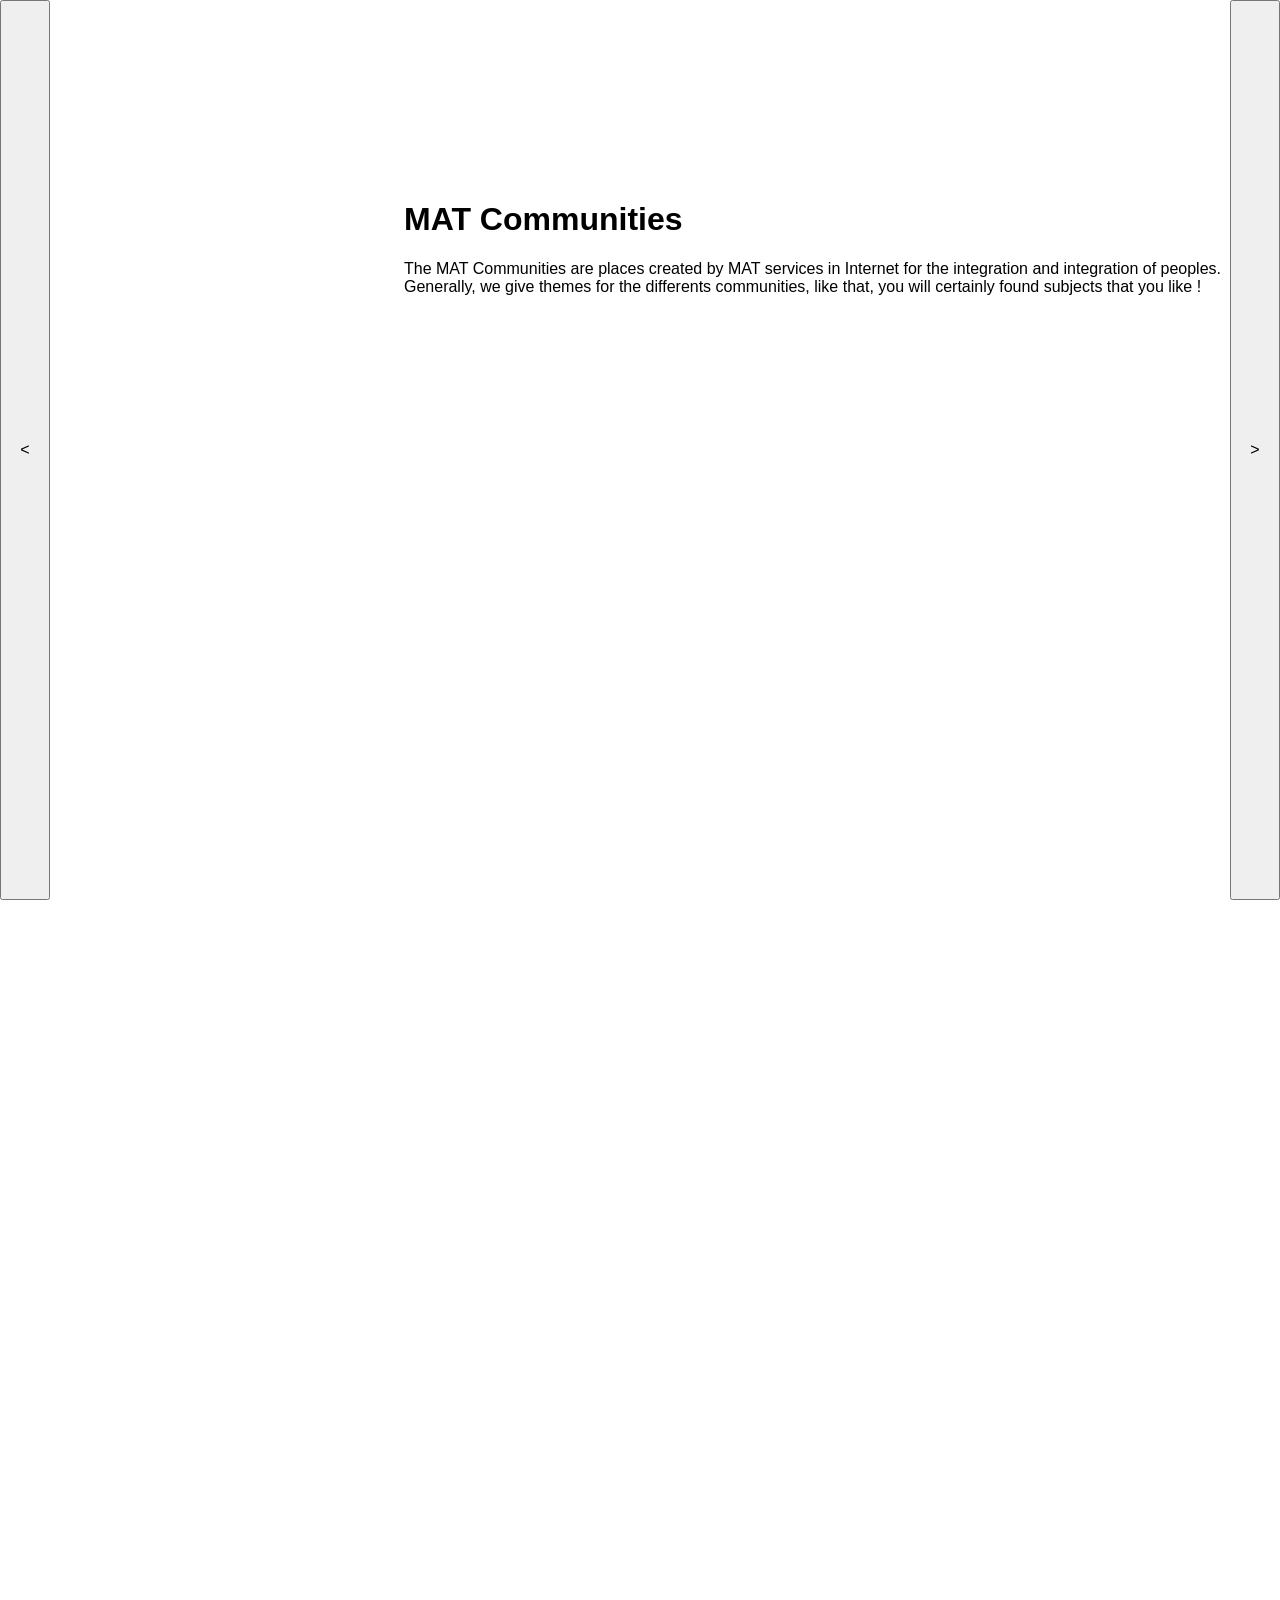
==== index.html @ 9b57d914 "first publish" ====
<!DOCTYPE html>
<html lang="en">
    <head>
        <meta charset="utf-8">
        <meta name="viewport" content="width=device-width, initial-scale=1">
        <title>New page</title>
        <link href="css/normalize.css" rel="stylesheet">
        <link href="css/style.css" rel="stylesheet">
    </head>
    <body>
        <div style="display:grid;grid-template-columns:50px 1fr 50px;grid-template-areas:'< BUTTON CONTAINER' '. . .';grid-template-rows:100vh 100vh;">
            <button>
                <p>&lt;</p>
            </button>
            <div style="display:grid;grid-template-columns:30% 1fr;grid-template-rows:100%;grid-template-areas:'GRID LOGO IMAGE CONTAINER GRID TEXT CONTENT CONTAINER'; background-image: url('');">
                <div style="display:grid;grid-template-columns:1fr;grid-template-rows:20% 1fr;grid-template-areas:'VOID' 'EARA';">
                    <div></div>
                    <div>
                        <img src="">
                    </div>
                </div>
                <div style="display:grid;grid-template-columns:1fr;grid-template-rows:20% 1fr;grid-template-areas:'VOID' 'EARA';">
                    <div></div>
                    <div>
                        <h1>MAT Communities</h1>
                        <p>The MAT Communities are places created by MAT services in Internet for the integration and integration of peoples. Generally, we give themes for the differents communities, like that, you will certainly found subjects that you like !</p>
                    </div>
                </div>
            </div>
            <button>&gt;</button>
        </div>
    </body>
</html>
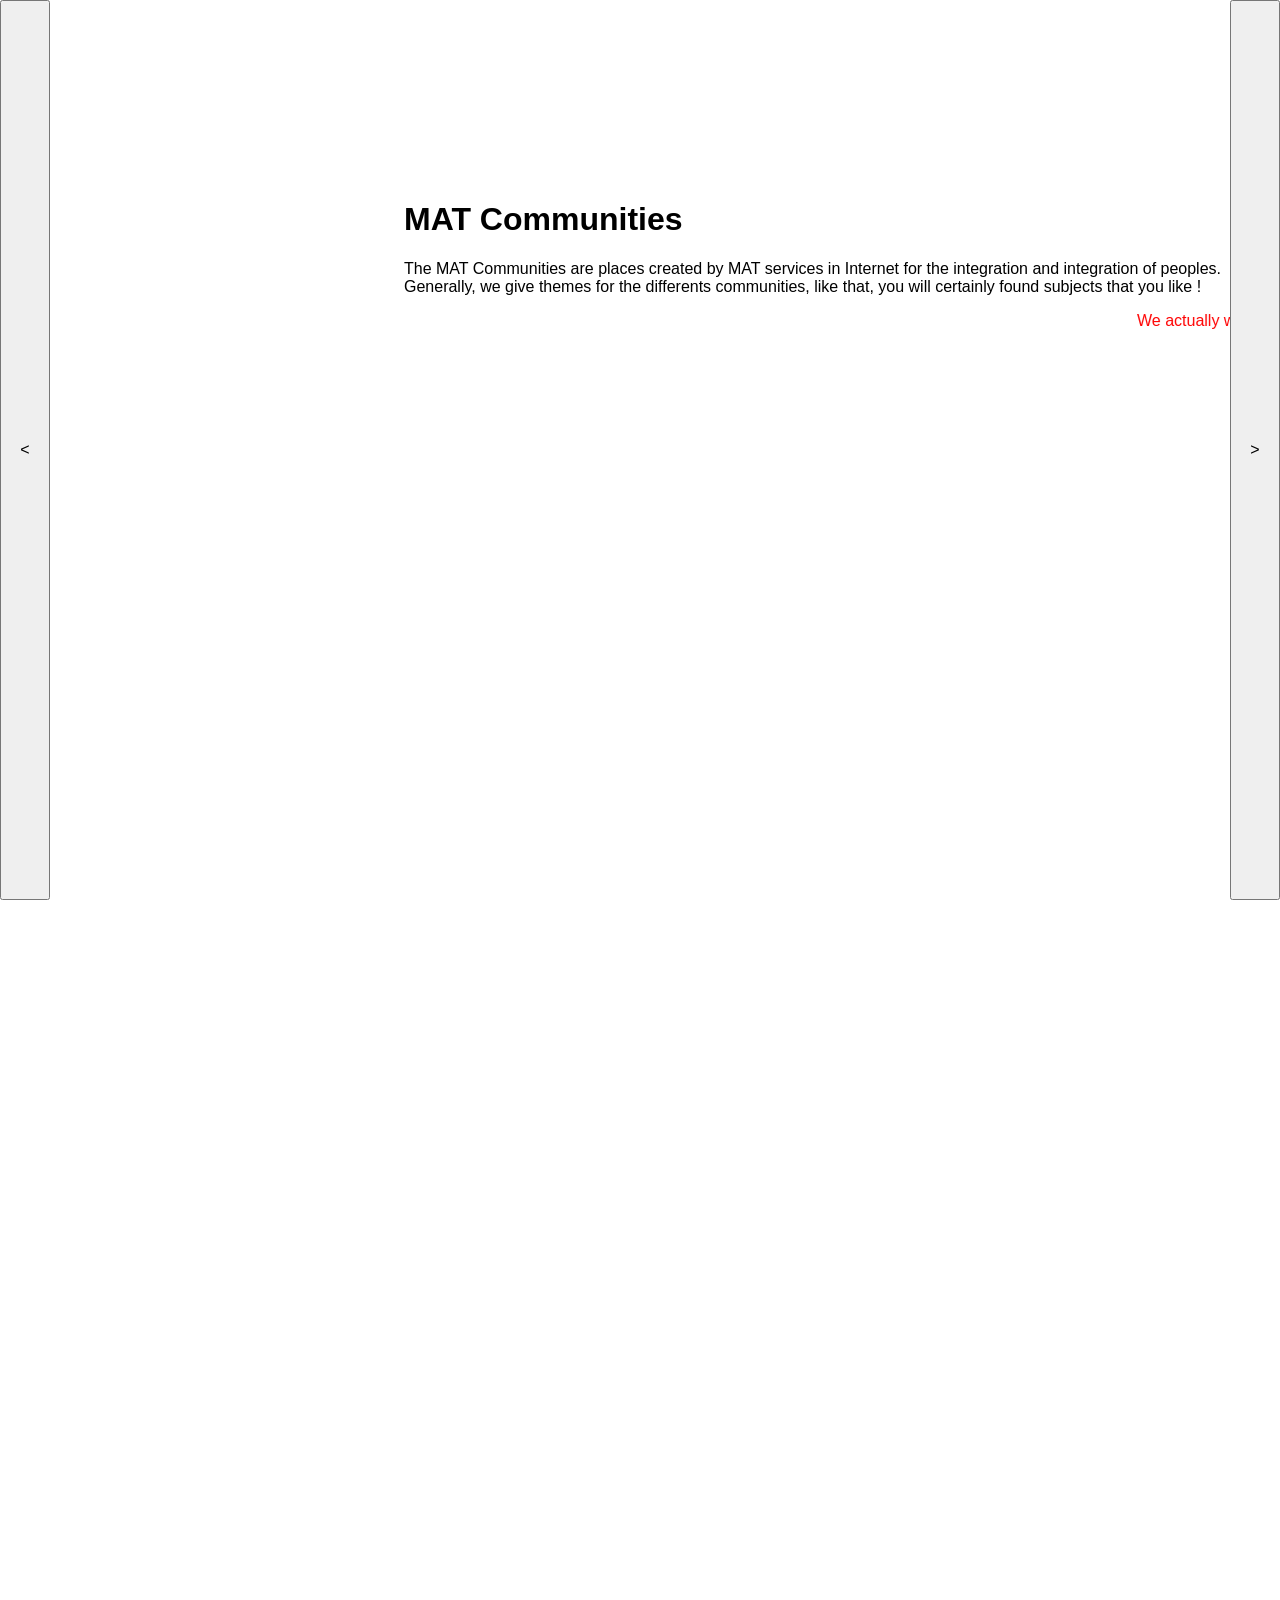
==== commit f50ed0e5: "Just an important MSG.." ====
--- a/index.html
+++ b/index.html
@@ -24,6 +24,7 @@
                     <div>
                         <h1>MAT Communities</h1>
                         <p>The MAT Communities are places created by MAT services in Internet for the integration and integration of peoples. Generally, we give themes for the differents communities, like that, you will certainly found subjects that you like !</p>
+                        <marquee style="color:red">We actually work on this website... Please, stay patient...</marquee>
                     </div>
                 </div>
             </div>
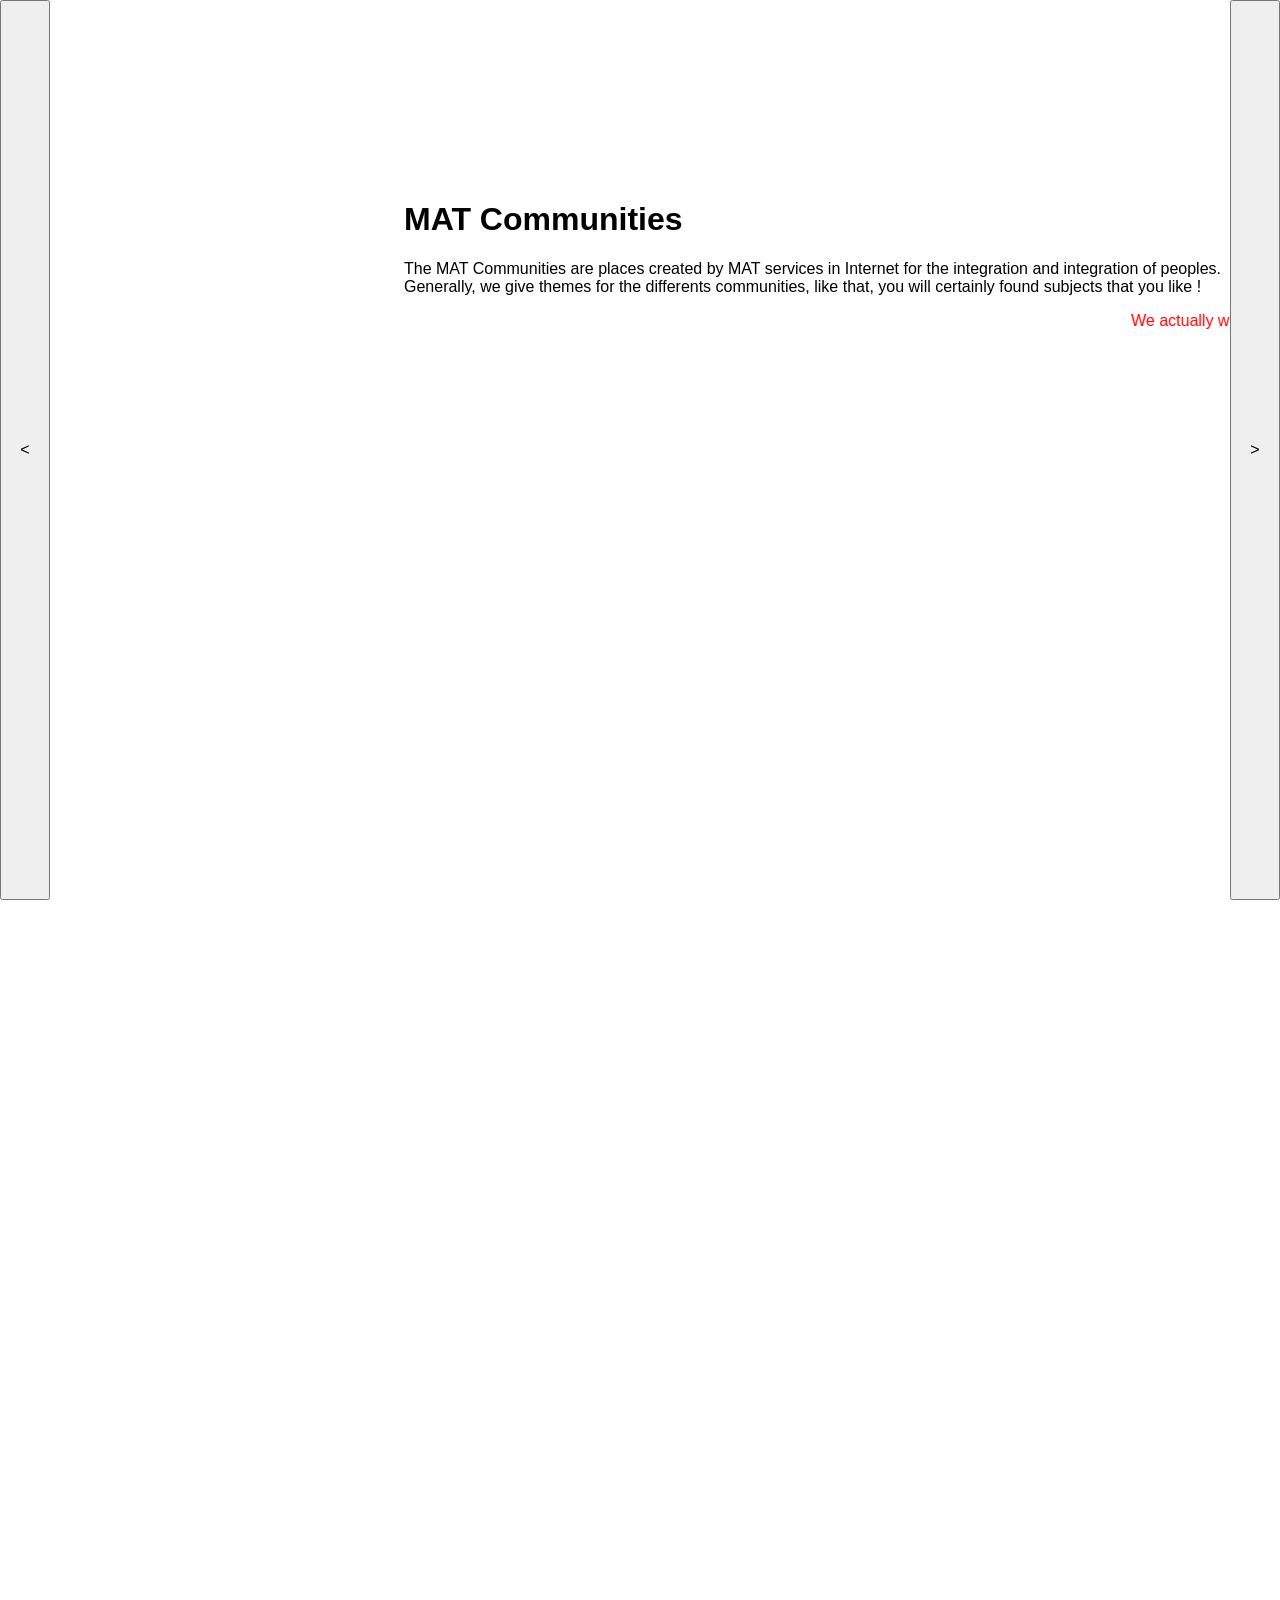
==== commit 24b71126: "Add background image" ====
--- a/index.html
+++ b/index.html
@@ -7,7 +7,7 @@
         <link href="css/normalize.css" rel="stylesheet">
         <link href="css/style.css" rel="stylesheet">
     </head>
-    <body>
+    <body style="background-image: url(https://private-user-images.githubusercontent.com/157519566/473084197-9ea67f2e-f3d1-494b-8111-e7d41d000de8.png?jwt=eyJ0eXAiOiJKV1QiLCJhbGciOiJIUzI1NiJ9.[base64].iIo141c0WT_SojjlDVsRvnzraIDS-kDSZZ3tc77XDLg);background-position: cover;">
         <div style="display:grid;grid-template-columns:50px 1fr 50px;grid-template-areas:'< BUTTON CONTAINER' '. . .';grid-template-rows:100vh 100vh;">
             <button>
                 <p>&lt;</p>
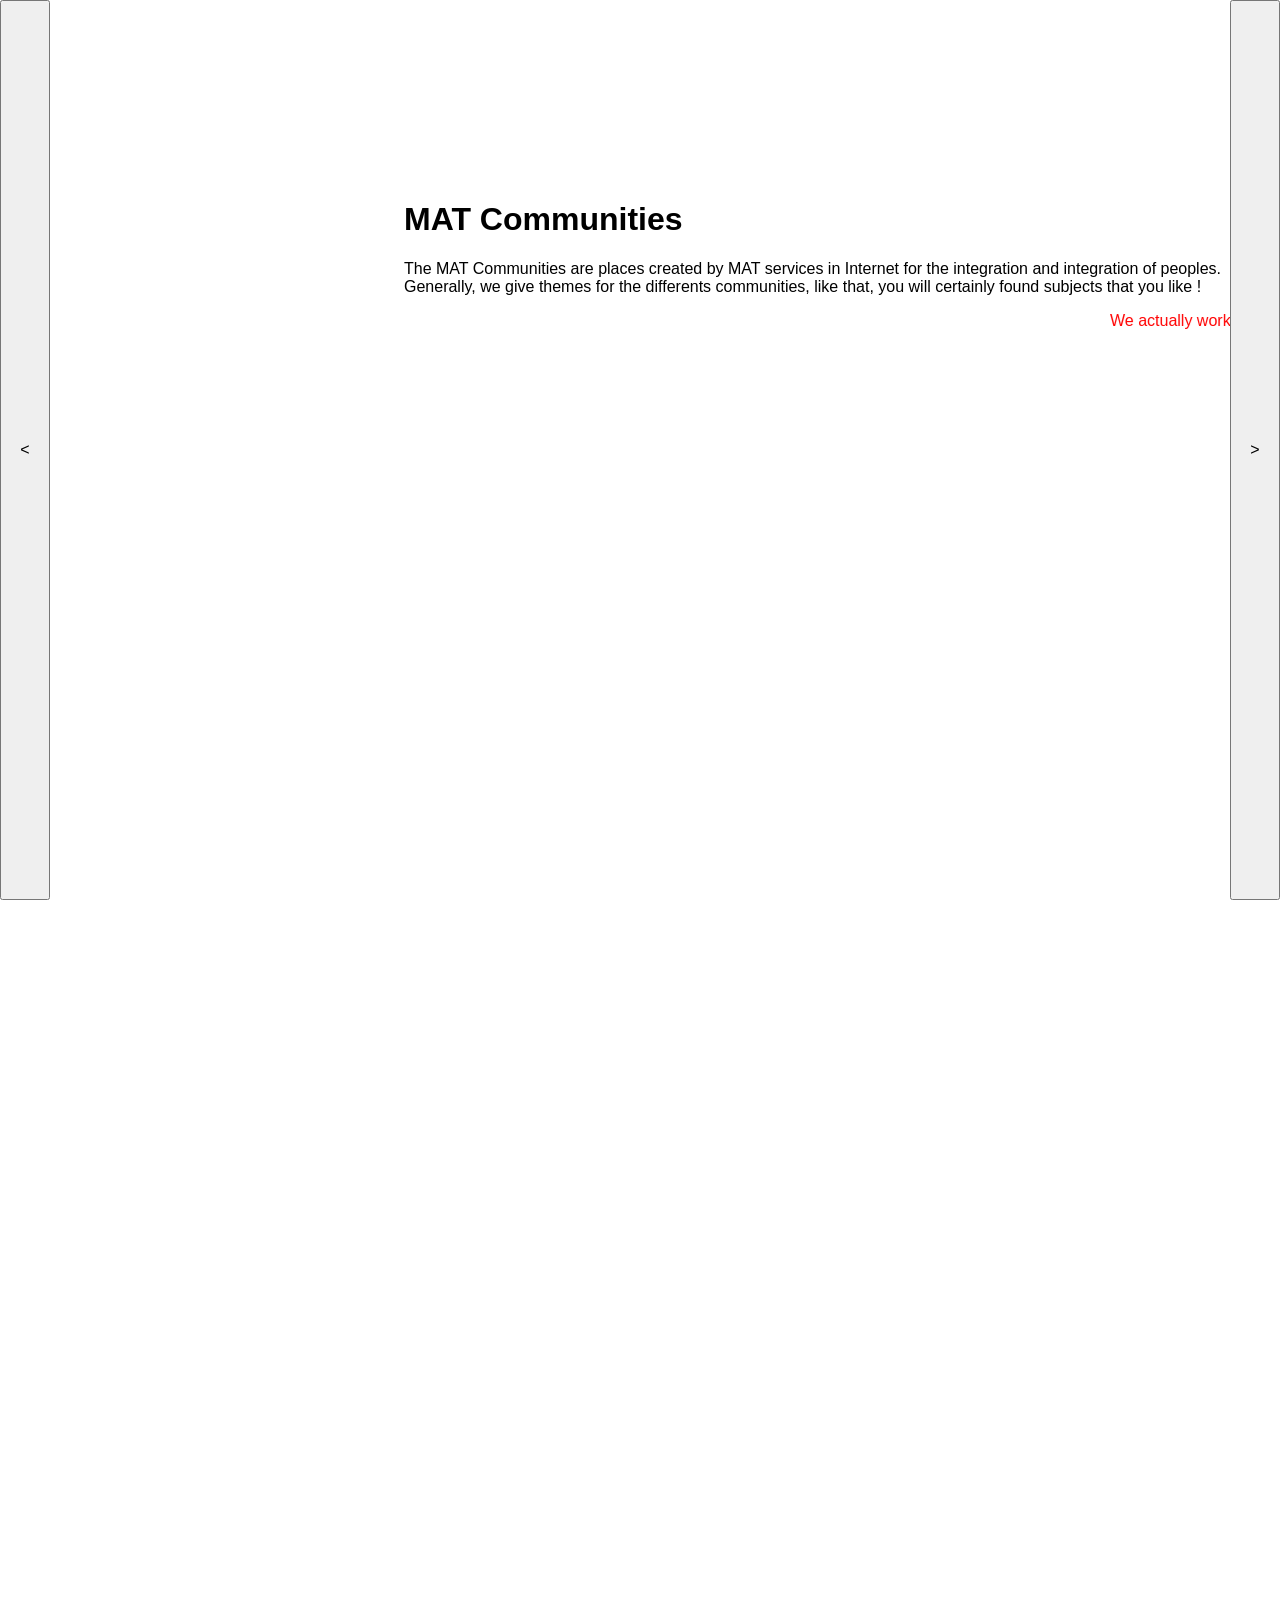
==== commit 1e695a71: "Added resources" ====
--- a/index.html
+++ b/index.html
@@ -1,34 +1,36 @@
-<!DOCTYPE html>
-<html lang="en">
-    <head>
-        <meta charset="utf-8">
-        <meta name="viewport" content="width=device-width, initial-scale=1">
-        <title>New page</title>
-        <link href="css/normalize.css" rel="stylesheet">
-        <link href="css/style.css" rel="stylesheet">
-    </head>
-    <body style="background-image: url(https://private-user-images.githubusercontent.com/157519566/473084197-9ea67f2e-f3d1-494b-8111-e7d41d000de8.png?jwt=eyJ0eXAiOiJKV1QiLCJhbGciOiJIUzI1NiJ9.[base64].iIo141c0WT_SojjlDVsRvnzraIDS-kDSZZ3tc77XDLg);background-position: cover;">
-        <div style="display:grid;grid-template-columns:50px 1fr 50px;grid-template-areas:'< BUTTON CONTAINER' '. . .';grid-template-rows:100vh 100vh;">
-            <button>
-                <p>&lt;</p>
-            </button>
-            <div style="display:grid;grid-template-columns:30% 1fr;grid-template-rows:100%;grid-template-areas:'GRID LOGO IMAGE CONTAINER GRID TEXT CONTENT CONTAINER'; background-image: url('');">
-                <div style="display:grid;grid-template-columns:1fr;grid-template-rows:20% 1fr;grid-template-areas:'VOID' 'EARA';">
-                    <div></div>
-                    <div>
-                        <img src="">
-                    </div>
-                </div>
-                <div style="display:grid;grid-template-columns:1fr;grid-template-rows:20% 1fr;grid-template-areas:'VOID' 'EARA';">
-                    <div></div>
-                    <div>
-                        <h1>MAT Communities</h1>
-                        <p>The MAT Communities are places created by MAT services in Internet for the integration and integration of peoples. Generally, we give themes for the differents communities, like that, you will certainly found subjects that you like !</p>
-                        <marquee style="color:red">We actually work on this website... Please, stay patient...</marquee>
-                    </div>
-                </div>
-            </div>
-            <button>&gt;</button>
+<!DOCTYPE html> 
+<html lang="en"> 
+    <head> 
+        <meta charset="utf-8"> 
+        <meta name="viewport" content="width=device-width, initial-scale=1"> 
+        <title>New page</title>         
+        <link href="css/normalize.css" rel="stylesheet"> 
+        <link href="css/style.css" rel="stylesheet"> 
+    </head>     
+    <body style="background-image: url(https://private-user-images.githubusercontent.com/157519566/473084197-9ea67f2e-f3d1-494b-8111-e7d41d000de8.png?jwt=eyJ0eXAiOiJKV1QiLCJhbGciOiJIUzI1NiJ9.[base64].iIo141c0WT_SojjlDVsRvnzraIDS-kDSZZ3tc77XDLg);background-position: cover;"> 
+        <div class="topPage">
+            <div style="display:grid;grid-template-columns:50px 1fr 50px;grid-template-areas:'< BUTTON CONTAINER' '. . .';grid-template-rows:100vh 100vh;"> 
+                <button> 
+                    <p>&lt;</p> 
+                </button>                 
+                <div style="display:grid;grid-template-columns:30% 1fr;grid-template-rows:100%;grid-template-areas:'GRID LOGO IMAGE CONTAINER GRID TEXT CONTENT CONTAINER'; background-image: url('');"> 
+                    <div style="display:grid;grid-template-columns:1fr;grid-template-rows:20% 1fr;grid-template-areas:'VOID' 'EARA';"> 
+                        <div></div>                         
+                        <div> 
+                            <img src=""> 
+                        </div>                         
+                    </div>                     
+                    <div style="display:grid;grid-template-columns:1fr;grid-template-rows:20% 1fr;grid-template-areas:'VOID' 'EARA';"> 
+                        <div></div>                         
+                        <div> 
+                            <h1>MAT Communities</h1> 
+                            <p>The MAT Communities are places created by MAT services in Internet for the integration and integration of peoples. Generally, we give themes for the differents communities, like that, you will certainly found subjects that you like !</p> 
+                            <marquee style="color:red">We actually work on this website... Please, stay patient...</marquee>                             
+                        </div>                         
+                    </div>                     
+                </div>                 
+                <button>&gt;</button>                 
+            </div>             
         </div>
-    </body>
+    </body>     
 </html>
--- a/css/style.css
+++ b/css/style.css
@@ -0,0 +1,3 @@
+.topPage {
+    background-image: url(res/MATCommunities.png);
+}
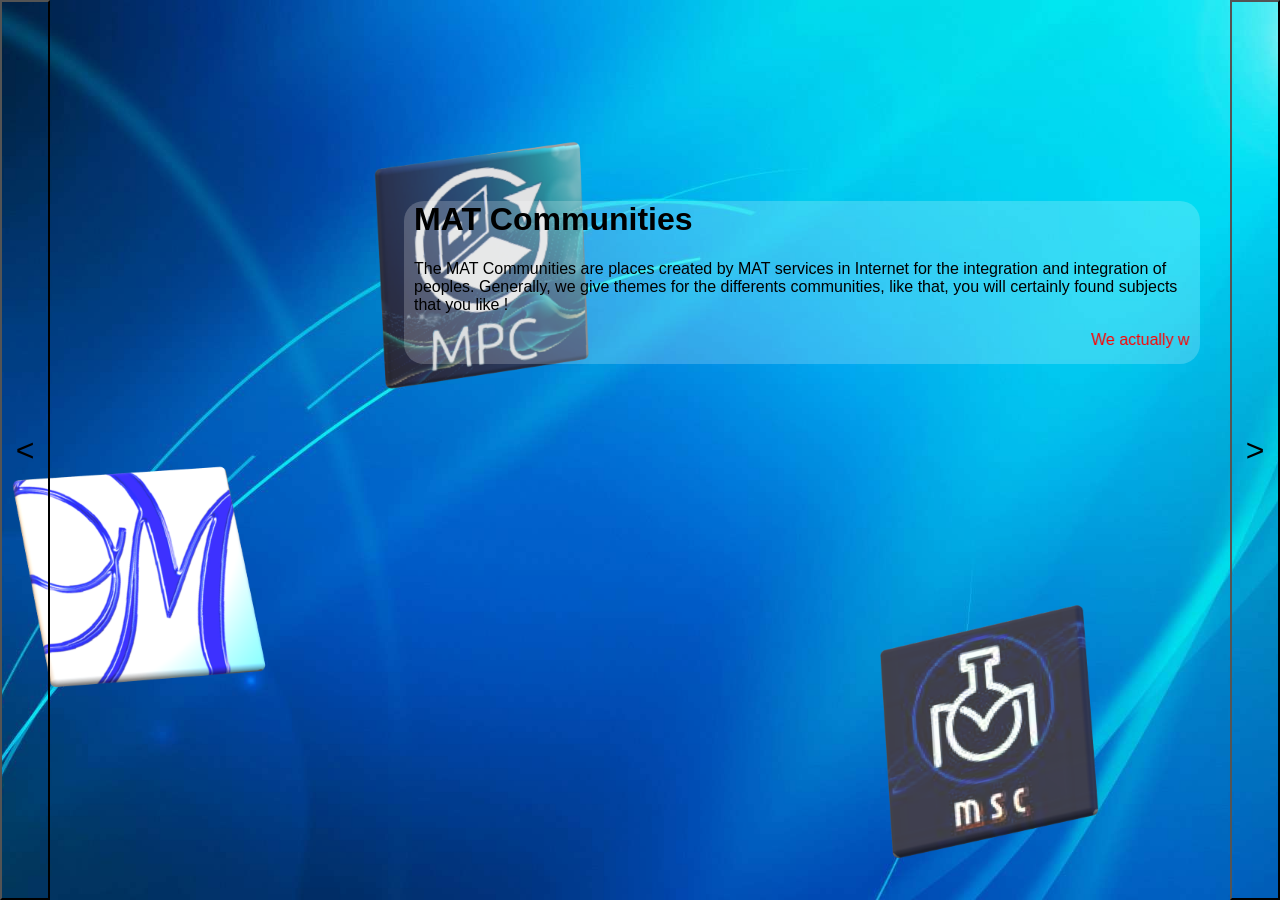
==== commit 67ee7d90: "Changing styles" ====
--- a/index.html
+++ b/index.html
@@ -7,29 +7,27 @@
         <link href="css/normalize.css" rel="stylesheet"> 
         <link href="css/style.css" rel="stylesheet"> 
     </head>     
-    <body style="background-image: url(https://private-user-images.githubusercontent.com/157519566/473084197-9ea67f2e-f3d1-494b-8111-e7d41d000de8.png?jwt=eyJ0eXAiOiJKV1QiLCJhbGciOiJIUzI1NiJ9.[base64].iIo141c0WT_SojjlDVsRvnzraIDS-kDSZZ3tc77XDLg);background-position: cover;"> 
+    <body> 
         <div class="topPage">
-            <div style="display:grid;grid-template-columns:50px 1fr 50px;grid-template-areas:'< BUTTON CONTAINER' '. . .';grid-template-rows:100vh 100vh;"> 
-                <button> 
-                    <p>&lt;</p> 
-                </button>                 
+            <div style="display:grid;grid-template-columns:50px 1fr 50px;grid-template-areas:'< BUTTON CONTAINER';grid-template-rows:100vh;"> 
+                <button class="sideButton">&lt;</button>                 
                 <div style="display:grid;grid-template-columns:30% 1fr;grid-template-rows:100%;grid-template-areas:'GRID LOGO IMAGE CONTAINER GRID TEXT CONTENT CONTAINER'; background-image: url('');"> 
                     <div style="display:grid;grid-template-columns:1fr;grid-template-rows:20% 1fr;grid-template-areas:'VOID' 'EARA';"> 
+                        <div></div>
                         <div></div>                         
-                        <div> 
-                            <img src=""> 
-                        </div>                         
                     </div>                     
                     <div style="display:grid;grid-template-columns:1fr;grid-template-rows:20% 1fr;grid-template-areas:'VOID' 'EARA';"> 
                         <div></div>                         
-                        <div> 
-                            <h1>MAT Communities</h1> 
-                            <p>The MAT Communities are places created by MAT services in Internet for the integration and integration of peoples. Generally, we give themes for the differents communities, like that, you will certainly found subjects that you like !</p> 
-                            <marquee style="color:red">We actually work on this website... Please, stay patient...</marquee>                             
+                        <div class="textContainerOutside"> 
+                            <div class="textContainer">
+                                <h1>MAT Communities</h1> 
+                                <p>The MAT Communities are places created by MAT services in Internet for the integration and integration of peoples. Generally, we give themes for the differents communities, like that, you will certainly found subjects that you like !</p> 
+                                <marquee style="color:red">We actually work on this website... Please, stay patient...</marquee>                                 
+                            </div>                             
                         </div>                         
                     </div>                     
                 </div>                 
-                <button>&gt;</button>                 
+                <button class="sideButton">&gt;</button>                 
             </div>             
         </div>
     </body>     
--- a/css/style.css
+++ b/css/style.css
@@ -1,3 +1,22 @@
 .topPage {
-    background-image: url(res/MATCommunities.png);
+    background-image: url(../res/MATCommunities.png);
+    background-position: center;
+    background-size: cover;
+    color: unset;
+}
+
+.sideButton {
+    font-size: xx-large;
+    background-color: unset;
+}
+
+.textContainerOutside {
+    padding-right: 30px;
+}
+
+.textContainer {
+    padding: 10px;
+    padding-top: 0;
+    background-color: rgba(255, 255, 255, 0.2);
+    border-radius: 20px;
 }
